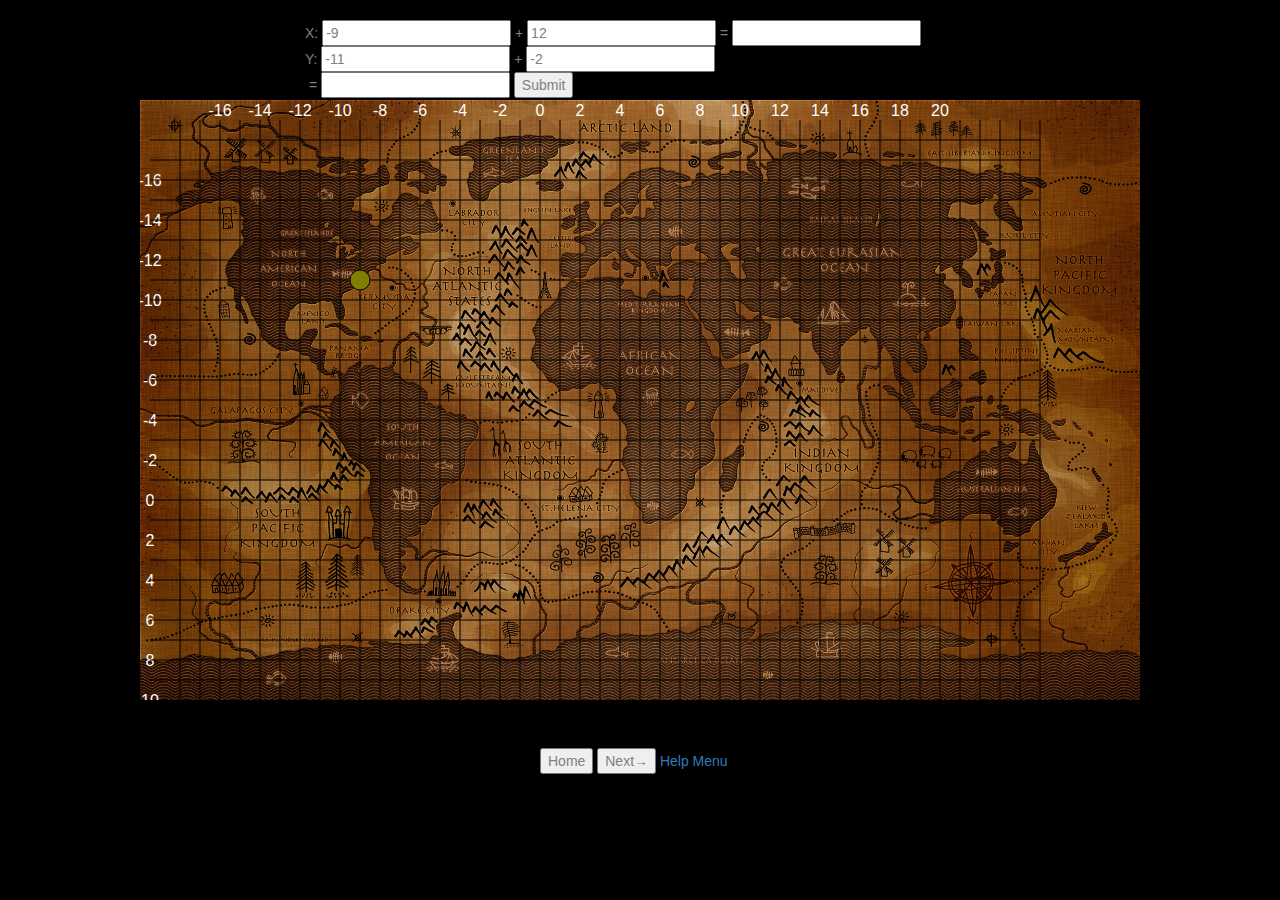
==== game.html @ 7dcc9bf9 "Help Menu" ====
<html>
	<head>
		<script src="raphael-min.js"></script>
		<script src="https://ajax.googleapis.com/ajax/libs/jquery/1.11.3/jquery.min.js"></script>
		<link rel="stylesheet" href="https://maxcdn.bootstrapcdn.com/bootstrap/3.3.5/css/bootstrap.min.css">
		<link rel="stylesheet" href="https://maxcdn.bootstrapcdn.com/font-awesome/4.4.0/css/font-awesome.min.css">
		<script>
            // var for X
			var seed;
			var out0;
			var out1;
            // var for Y
            var seedY;
            var y0;
            var y1;
            
            var points = [{x:-9,y:-11},{x:-15,y:-10},{x:2,y:-13},{x:7,y:-14},{x:4,y:-12},{x:7,y:-10},{x:-17,y:-15},{x:-10,y:-9},{x:-13,y:-8},{x:1,y:-10},{x:19,y:-7},{x:7,y:-13},{x:18,y:-8},{x:2,y:-14},{x:-6,y:1},{x:5,y:1},{x:3,y:-13},{x:20,y:-3},{x:-9,y:-3},{x:19,y:-11},{x:20,y:-9},{x:11,y:-9},{x:25,y:0},{x:10,y:-1},{x:0,y:-16},{x:-3,y:-16},{x:-12,y:-10},{x:-14,y:-11},{x:-12,y:-14},{x:5,y:-16},{x:-4,y:-1},{x:-4,y:-4},{x:2,y:-6},{x:8,y:-4},{x:12,y:-16}];
            var len = points.length;
            var point1 = points[Math.floor(Math.random()*len)];
            var point2 = points[Math.floor(Math.random()*len)];
            while (point1 == point2){
                point2 = points[Math.floor(Math.random()*len)];
            }
            
			$(document).ready(function() {
				//seed for X;
				var sign;
				var switchbox;
				var temp;
                // seed for Y;
                var signY;
                var switchboxY;

				var paper = Raphael((window.innerWidth/2-500), 100, 1000, 600);
				//set paper background
				var img = paper.image("map.png", 0, 0, 1000, 600);
				//img.attr({ "clip-rect": "20,20,30,30" });
				//grid
				//horizontal lines
				for(var i = 40; i <= 580; i=i+20){
					var phrase = "M10," + i + " L900," + i + "";
					var line = paper.path( phrase );
					line.attr ("stroke", "#000");
					//numbers
					paper.text(10, i*2, (i/10)-20).attr({fill:"white", "font-size":16})
				}
				//vertical lines
				for(var i = 40; i <= 900; i=i+20){
					var phrase = "M" + i + ", 20 L" + i +", 900";
					var line = paper.path( phrase );
					line.attr ("stroke", "#000");
					if(((i-10)/20) <=20){
						paper.text(i*2, 10, (i/10)-20).attr({fill:"white", "font-size":16})
					}
				}

                // For X
                // random # for answer
			    seed = point1.x;
                // create second#
                out0 = point2.x;
                // second# = answer - first#
			    out1 = seed - out0;
                
                // For Y:
                seedY = point1.y;
                y0 = point2.y;
                // get second#
                y1 = seedY - y0;

                // circle(x, y, radius)
			    var circle = paper.circle(((out0*20)+400), (y0*20)+400, 10);
				circle.attr("fill", "olive");

                // X: first number
			    document.getElementById("out0").value = out0;
                // X: second number
			    document.getElementById("out1").value = out1;
                // print the answer (TESTING)
		//	    document.getElementById("input").value = seed;
                // Y: first number
                document.getElementById("y0").value = y0;
                // Y: second number
                document.getElementById("y1").value = y1;
                // print the answer (TESTING)
                //document.getElementById("yput").value = seedY;

			});

			function myFunction(){
				document.getElementById("correct").style.display = "none";
				document.getElementById("wrong").style.display = "none";
				var userAnswer = document.getElementById("input").value;
                var userYAnswer = document.getElementById("yput").value;
				var paper = Raphael((window.innerWidth/2-500), 100, 1000, 600);
				if(userAnswer == seed && userYAnswer == seedY){
					document.getElementById("correct").style.display = "";
					var anim = Raphael.animation({cx: ((userAnswer*20)+400), cy: (userYAnswer*20)+400}, 2e3);
					var circle = paper.circle((out0*20)+400, (y0*20)+400, 10);
					circle.attr("fill", "green");
					circle.animate(anim);
				} else {
					document.getElementById("wrong").style.display = "";
					var anim = Raphael.animation({cx: ((userAnswer*20)+400), cy: (userYAnswer*20)+400}, 2e3);
					var circle = paper.circle((out0*20)+400, (y0*20)+400, 10);
					circle.attr("fill", "red");
					circle.animate(anim);
				}
			}
		</script>
		<style>
            .modalDialog {
                position: fixed;
                font-family: Arial, Helvetica, sans-serif;
                top: 0;
                right: 0;
                bottom: 0;
                left: 0;
                background: rgba(0,0,0,0.8);
                z-index: 99999;
                opacity:0;
                -webkit-transition: opacity 400ms ease-in;
                -moz-transition: opacity 400ms ease-in;
                transition: opacity 400ms ease-in;
                pointer-events: none;
            }

            .modalDialog:target {
                opacity:1;
                pointer-events: auto;
            }

            .modalDialog > div {
                width: 400px;
                position: relative;
                margin: 10% auto;
                padding: 5px 20px 13px 20px;
                border-radius: 10px;
                background: #fff;
                background: -moz-linear-gradient(#fff, #999);
                background: -webkit-linear-gradient(#fff, #999);
                background: -o-linear-gradient(#fff, #999);
            }

            .close {
                background: #606061;
                color: #FFFFFF;
                line-height: 25px;
                position: absolute;
                right: -12px;
                text-align: center;
                top: -10px;
                width: 24px;
                text-decoration: none;
                font-weight: bold;
                -webkit-border-radius: 12px;
                -moz-border-radius: 12px;
                border-radius: 12px;
                -moz-box-shadow: 1px 1px 3px #000;
                -webkit-box-shadow: 1px 1px 3px #000;
                box-shadow: 1px 1px 3px #000;
            }

            .close:hover { background: #00d9ff; }
	</style>
	</head>
	<body style="background-color: black; color: gray;">
		<div class="container" style="width: 700px; margin-left: auto; margin-right: auto; margin-top: 20px;">
			<div class="output" style="float: left;">
				X: <input id="out0" type="text" name="out0" value="" readonly> + <input id="out1" type="text" name="out1" value="" readonly>
                </br>
                Y: <input id="y0" type="text" name="y0" value="" readonly> + <input id="y1" type="text" name="y1" value="" readonly>
			</div>
			<div class="input" style="float: left;">
				&nbsp;= <input id="input" type="text" name="answer" value="">
			</div>
            <div class="yput" style="float: left;">
                &nbsp;= <input id="yput" type="text" name="answerY" value"">
			     <div style="float: right;">
			     <i class="fa fa-check" id="correct" style="display: none; color: limegreen; font-size: 28px;"></i><i class="fa fa-times" id="wrong" style="display: none; color: red; font-size: 28px;"></i>
			     </div>
                <!-- call on function -->
                <button onmousedown="myFunction()">Submit</button>
            </div>
        
        </div>
        <div class="navigate" style="width: 200px; margin-left: auto; margin-right: auto; margin-top: 650px;">
            <!-- Go home -->
            <button onclick="location.href='index.html'">Home</button>
            <!-- Help button 
            <button onclick="location.href='help.html'">Help</button>-->
            <!-- Next problem -->
            <button onclick="location.href='game.html'">Next<span>&#8594;</span></button>
            <a href="#openModal">Help Menu</a>

            <div id="openModal" class="modalDialog">
	           <div>
		          <a href="#close" title="Close" class="close">X</a>
		          <h2>Help Menu</h2>
		          <p>You are at a random point in the world with an aim to travel to a new location.</p>
		          <p>Add the second number to the first number in the row to find the value of the new location you are traveling to.</p>
                </div>
            </div>
        </div>
	</body>
</html>
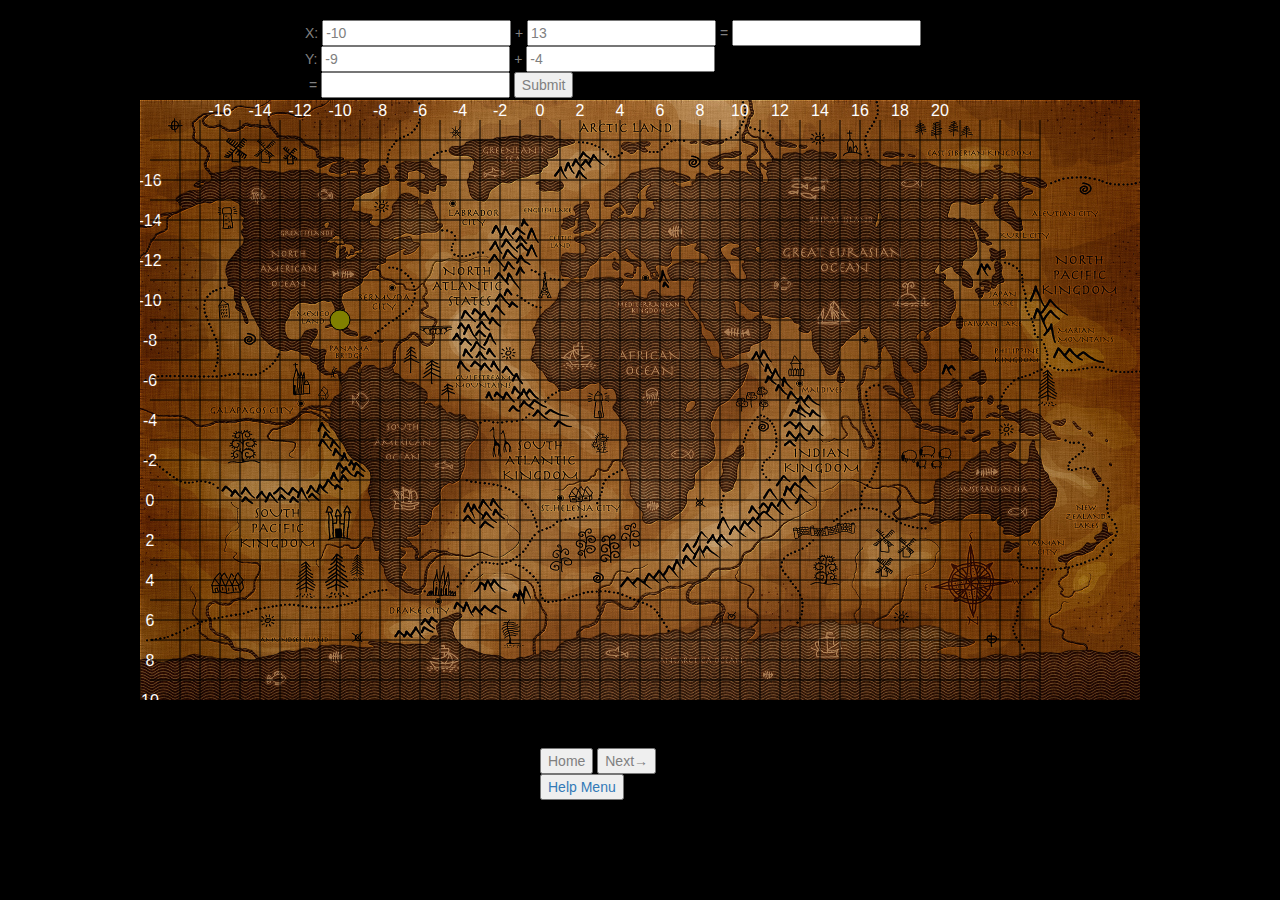
==== commit d44ffadb: "adjusted the help button" ====
--- a/game.html
+++ b/game.html
@@ -191,7 +191,9 @@
             <button onclick="location.href='help.html'">Help</button>-->
             <!-- Next problem -->
             <button onclick="location.href='game.html'">Next<span>&#8594;</span></button>
-            <a href="#openModal">Help Menu</a>
+            
+            <!-- Help button -->
+            <button><a href="#openModal">Help Menu</a></button>
 
             <div id="openModal" class="modalDialog">
 	           <div>
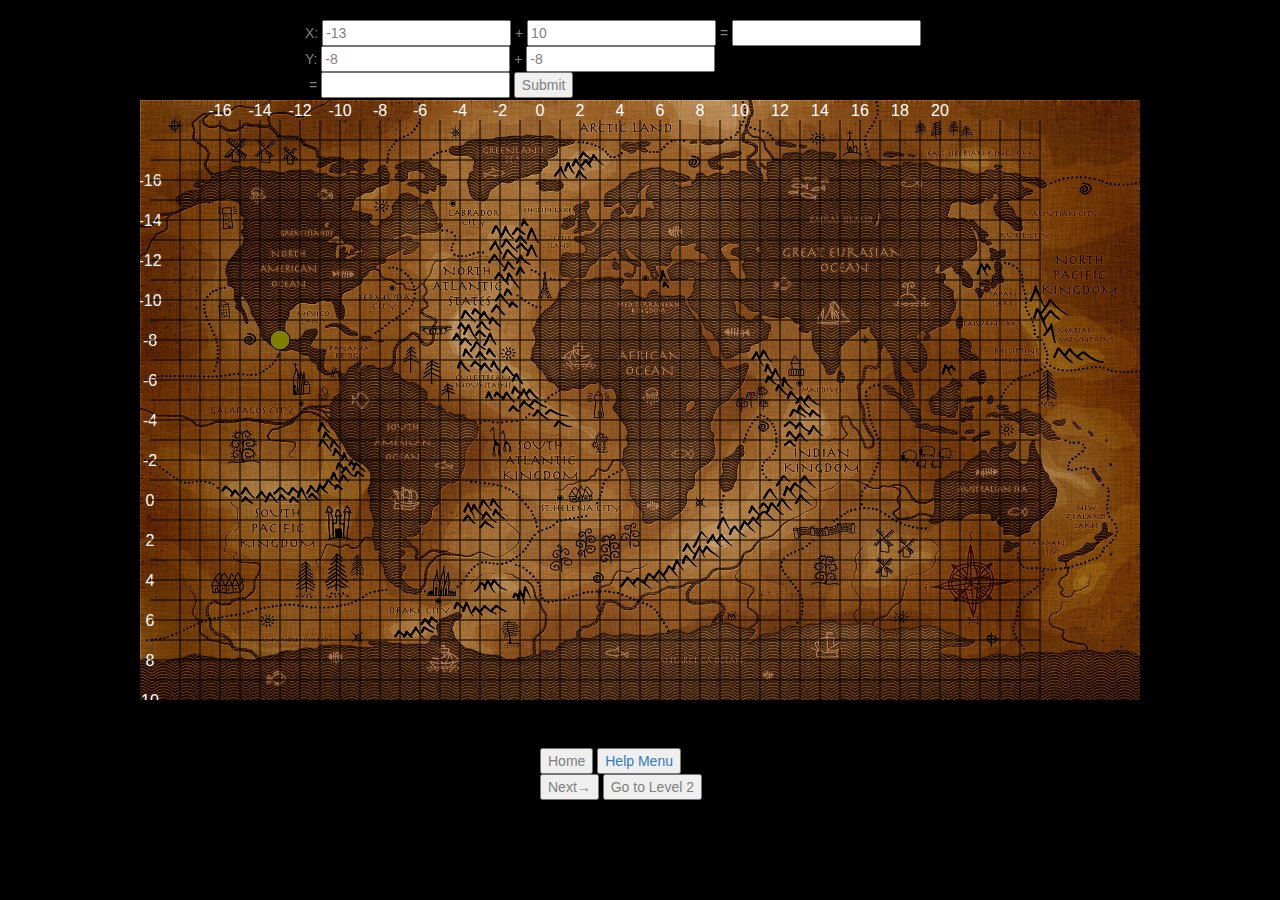
==== commit 133bb313: "added new button" ====
--- a/game.html
+++ b/game.html
@@ -187,14 +187,8 @@
         <div class="navigate" style="width: 200px; margin-left: auto; margin-right: auto; margin-top: 650px;">
             <!-- Go home -->
             <button onclick="location.href='index.html'">Home</button>
-            <!-- Help button 
-            <button onclick="location.href='help.html'">Help</button>-->
-            <!-- Next problem -->
-            <button onclick="location.href='game.html'">Next<span>&#8594;</span></button>
-            
             <!-- Help button -->
             <button><a href="#openModal">Help Menu</a></button>
-
             <div id="openModal" class="modalDialog">
 	           <div>
 		          <a href="#close" title="Close" class="close">X</a>
@@ -203,6 +197,10 @@
 		          <p>Add the second number to the first number in the row to find the value of the new location you are traveling to.</p>
                 </div>
             </div>
+            <!-- Next problem -->
+            <button onclick="location.href='game.html'">Next<span>&#8594;</span></button>
+            <!-- Level 2 -->
+            <button onclick="location.href='game2.html'">Go to Level 2</button> 
         </div>
 	</body>
 </html>
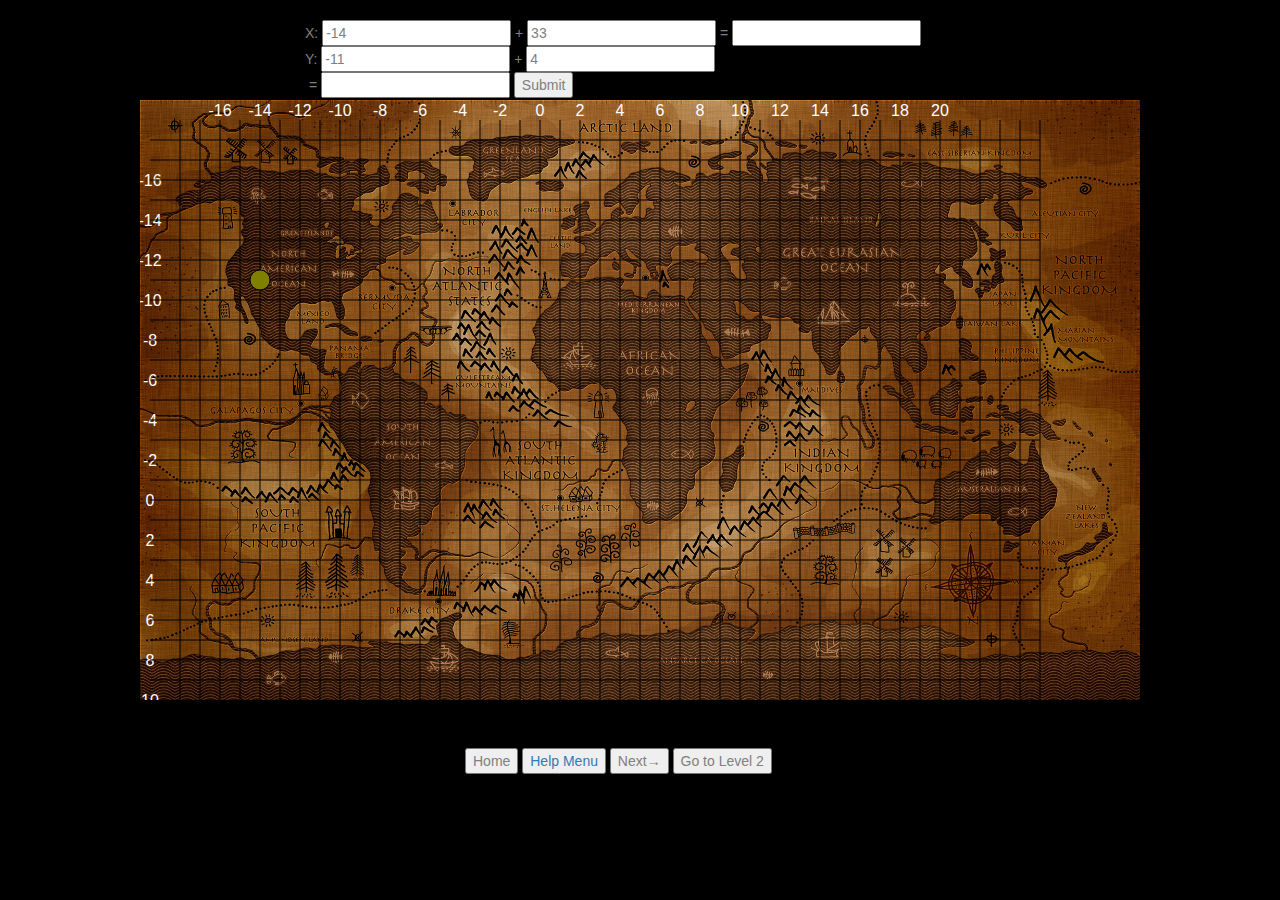
==== commit d65997e4: "width adjustment" ====
--- a/game.html
+++ b/game.html
@@ -184,7 +184,7 @@
             </div>
         
         </div>
-        <div class="navigate" style="width: 200px; margin-left: auto; margin-right: auto; margin-top: 650px;">
+        <div class="navigate" style="width: 350px; margin-left: auto; margin-right: auto; margin-top: 650px;">
             <!-- Go home -->
             <button onclick="location.href='index.html'">Home</button>
             <!-- Help button -->
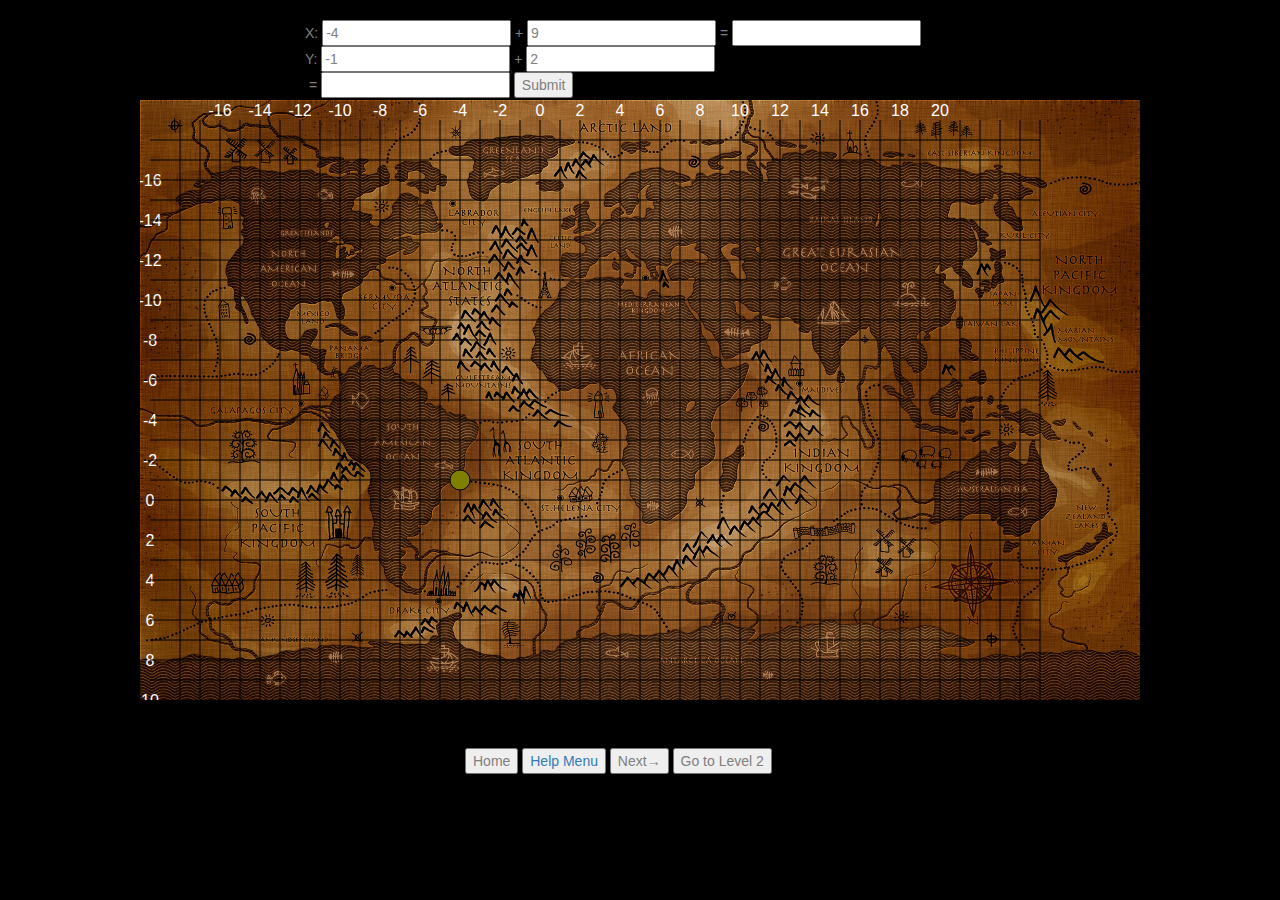
==== commit ea28259b: "added example into help menue" ====
--- a/game.html
+++ b/game.html
@@ -195,6 +195,12 @@
 		          <h2>Help Menu</h2>
 		          <p>You are at a random point in the world with an aim to travel to a new location.</p>
 		          <p>Add the second number to the first number in the row to find the value of the new location you are traveling to.</p>
+		          <p>
+		          	Example: </br>
+		          	X:  5 + -3 = </br>
+		          	Y: -6 + -1 = </br>
+		          	Enter 2 for X and -7 for Y, then press submit to see the point travel to new location.
+		          </p>
                 </div>
             </div>
             <!-- Next problem -->
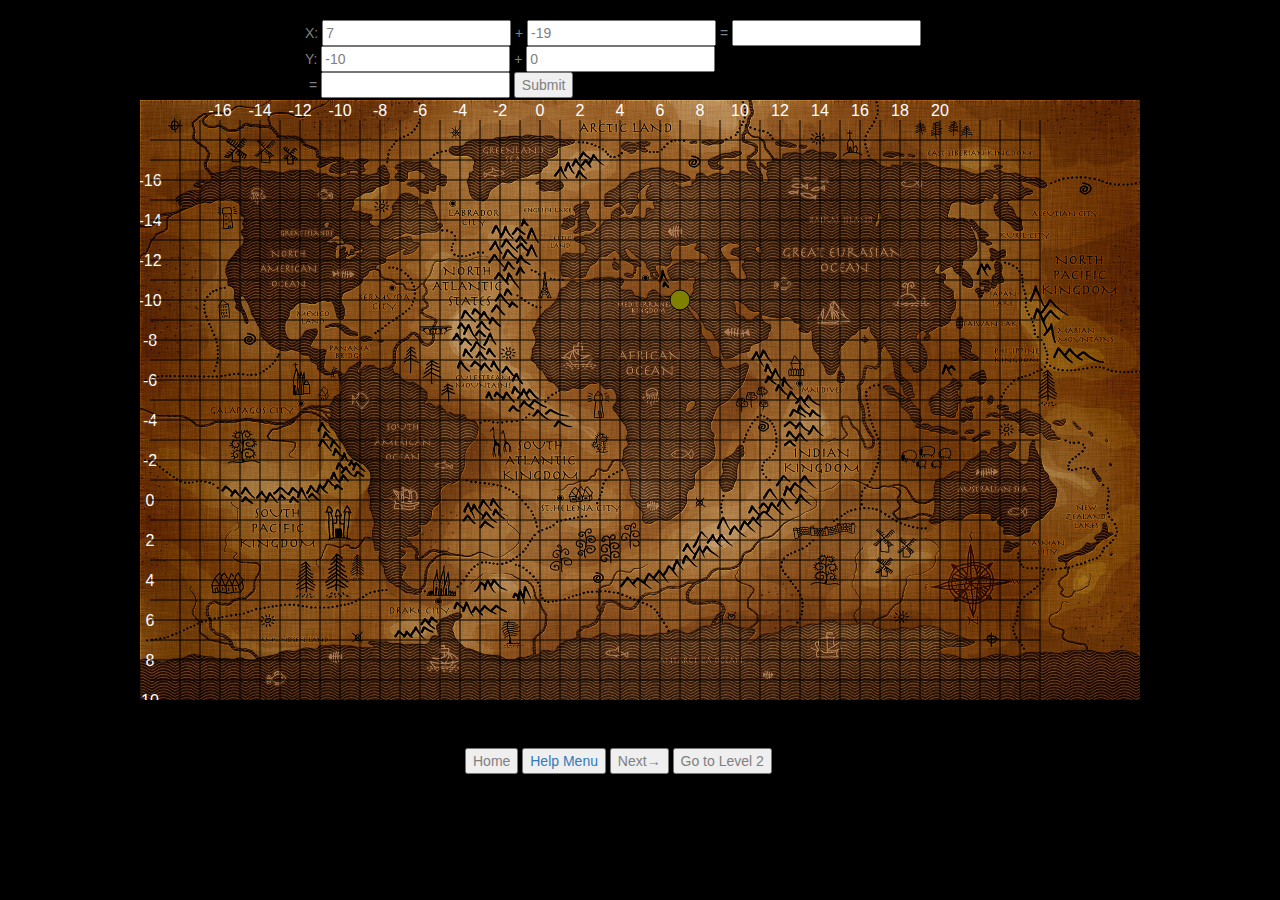
==== commit aaa785ee: "center example" ====
--- a/game.html
+++ b/game.html
@@ -195,12 +195,12 @@
 		          <h2>Help Menu</h2>
 		          <p>You are at a random point in the world with an aim to travel to a new location.</p>
 		          <p>Add the second number to the first number in the row to find the value of the new location you are traveling to.</p>
-		          <p>
+		          <p><center>
 		          	Example: </br>
 		          	X:  5 + -3 = </br>
 		          	Y: -6 + -1 = </br>
-		          	Enter 2 for X and -7 for Y, then press submit to see the point travel to new location.
-		          </p>
+		          </center></p>
+		          <p>Enter 2 for X and -7 for Y, then press submit to see the point travel to new location.</p>
                 </div>
             </div>
             <!-- Next problem -->
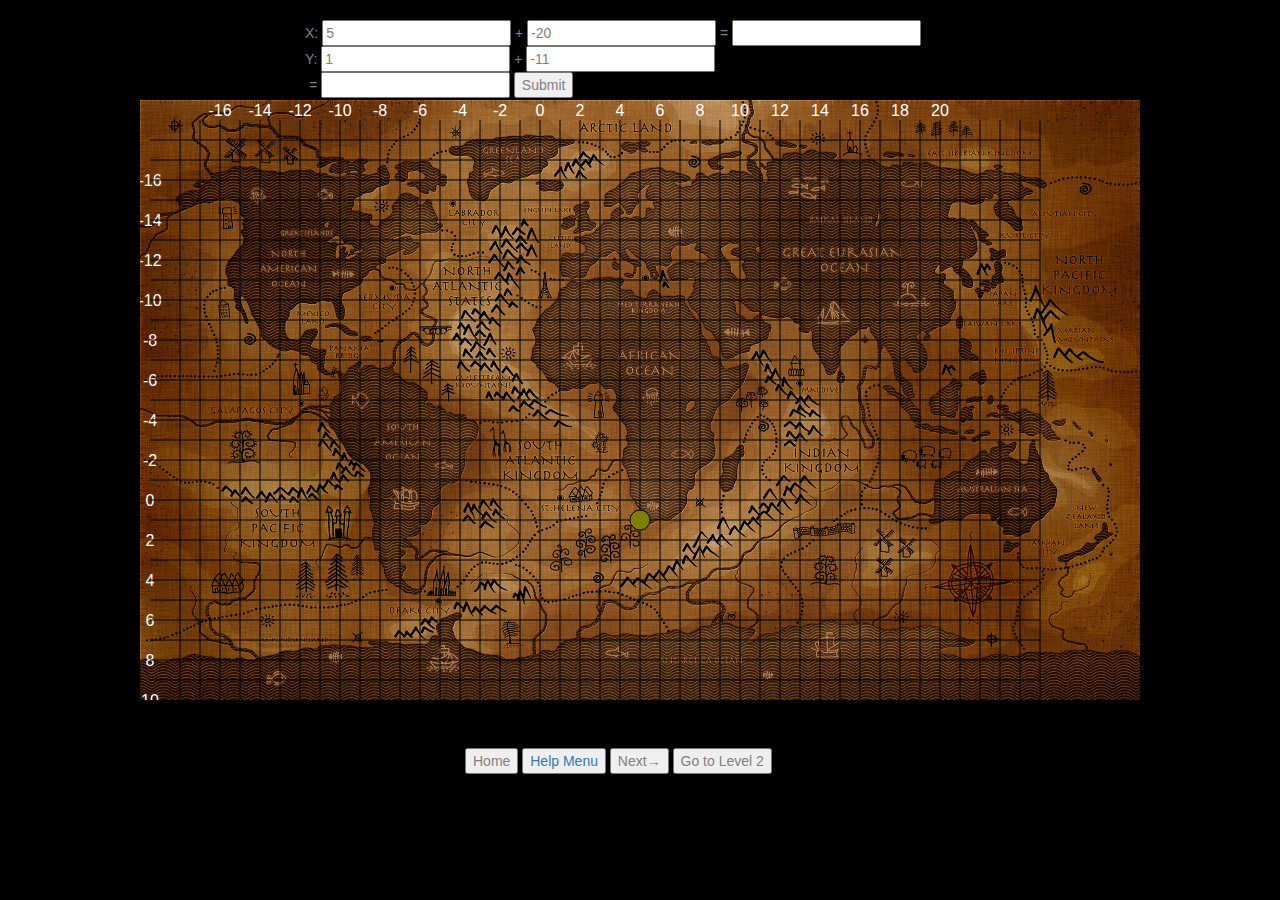
==== commit 228a674e: "fix the help align" ====
--- a/game.html
+++ b/game.html
@@ -195,11 +195,11 @@
 		          <h2>Help Menu</h2>
 		          <p>You are at a random point in the world with an aim to travel to a new location.</p>
 		          <p>Add the second number to the first number in the row to find the value of the new location you are traveling to.</p>
-		          <p><center>
+		          <p align="center">
 		          	Example: </br>
 		          	X:  5 + -3 = </br>
 		          	Y: -6 + -1 = </br>
-		          </center></p>
+		          </p>
 		          <p>Enter 2 for X and -7 for Y, then press submit to see the point travel to new location.</p>
                 </div>
             </div>
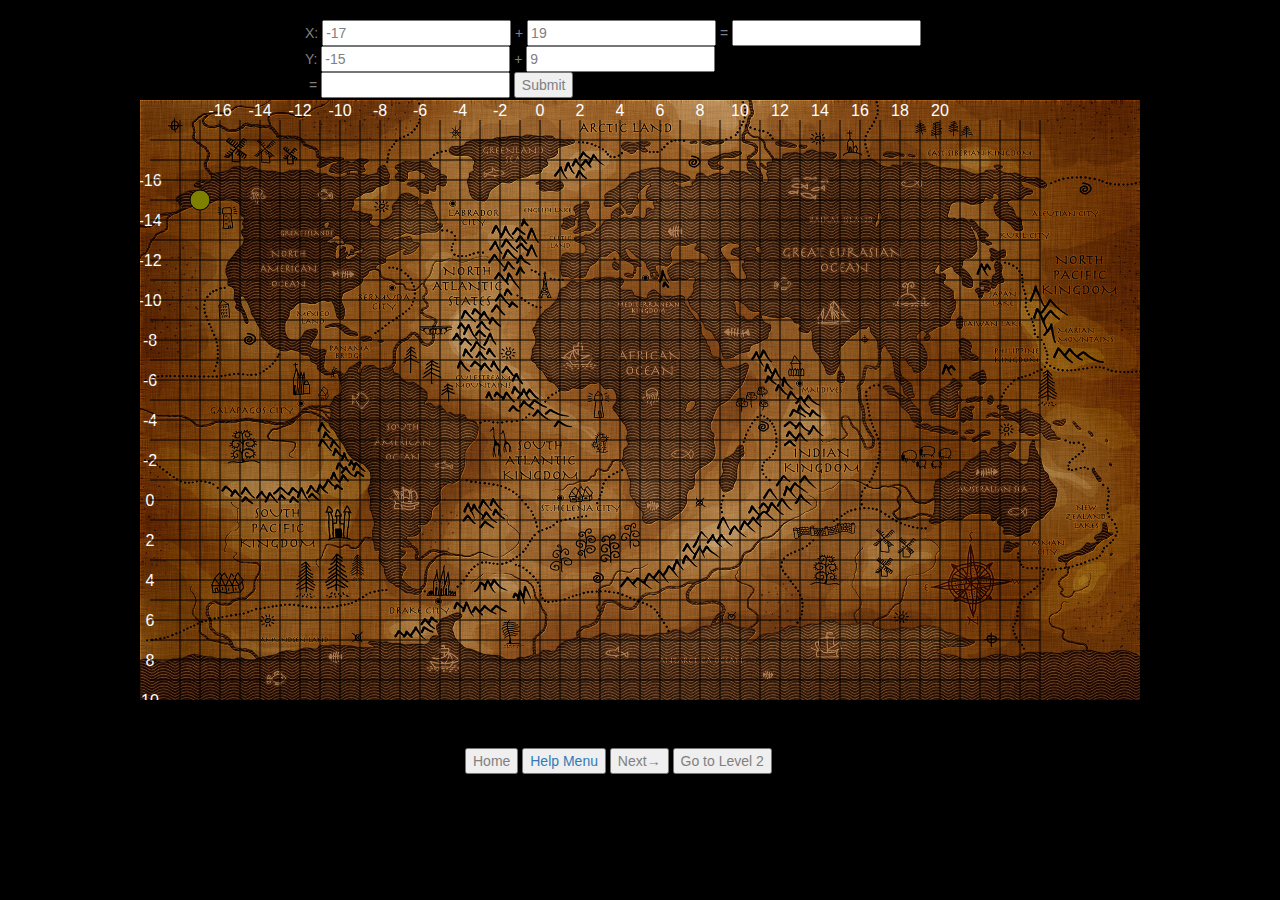
==== commit e1522e80: "removed example align" ====
--- a/game.html
+++ b/game.html
@@ -195,7 +195,7 @@
 		          <h2>Help Menu</h2>
 		          <p>You are at a random point in the world with an aim to travel to a new location.</p>
 		          <p>Add the second number to the first number in the row to find the value of the new location you are traveling to.</p>
-		          <p align="center">
+		          <p>
 		          	Example: </br>
 		          	X:  5 + -3 = </br>
 		          	Y: -6 + -1 = </br>
